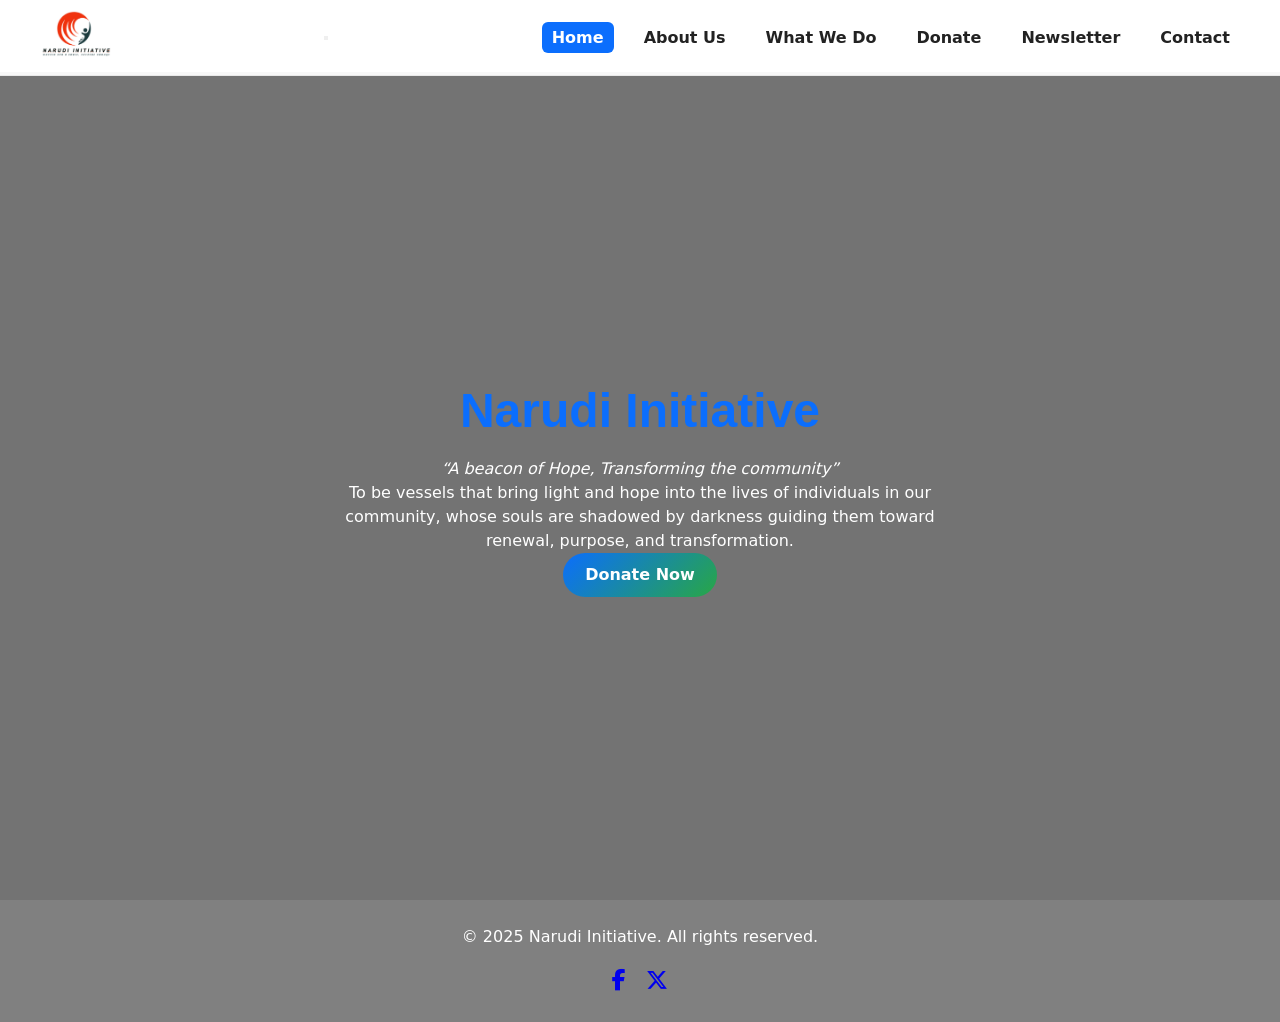
==== index.html @ b961fdfb "Add files via upload" ====
<!doctype html>
<html lang="en">
<head>
  <meta charset="utf-8" />
  <meta name="viewport" content="width=device-width, initial-scale=1" />
  <meta name="theme-color" content="#0b6efd">
  <title>Narudi Initiative</title>
  <link rel="stylesheet" href="https://cdnjs.cloudflare.com/ajax/libs/font-awesome/6.6.0/css/all.min.css">
  <link rel="stylesheet" href="css/style.css">
  <link rel="manifest" href="manifest.json">
</head>
<body>

  <!-- ===== Header / Navigation ===== -->
  <header class="site-header" role="banner">
    <div class="container header-inner">
      <a href="index.html" class="logo" aria-label="Narudi Initiative home">
        <img src="images/LOGO.jpg" alt="Narudi Initiative Logo" height="48">
      </a>

      <button id="navToggle" class="nav-toggle" aria-controls="primaryNav" aria-expanded="false" aria-label="Open menu">
        <span class="hamburger"></span>
      </button>

      <nav id="primaryNav" class="main-nav" role="navigation" aria-label="Primary">
        <ul>
          <li><a href="index.html" class="active">Home</a></li>
          <li><a href="about.html">About Us</a></li>
          <li><a href="programs.html">What We Do</a></li>
          <li><a href="donate.html">Donate</a></li>
          <li><a href="newsletter.html">Newsletter</a></li>
          <li><a href="contact.html">Contact</a></li>
        </ul>
      </nav>
    </div>
  </header>

  <!-- ===== Hero Section ===== -->
  <section class="hero" id="home">

  <video autoplay muted loop playsinline class="hero-video">
    <source src="videos/hero.mp4" type="video/mp4">
  </video>

  <div class="hero-overlay">
    <div class="hero-content container">
      <h1>Narudi Initiative</h1>
      <p class="motto">“A beacon of Hope, Transforming the community”</p>
      <p class="vision">
        To be vessels that bring light and hope into the lives of individuals in our community,
        whose souls are shadowed by darkness guiding them toward renewal, purpose, and transformation.
      </p>
      <a href="donate.html" class="btn primary">Donate Now</a>
    </div>
  </div>
</section>



    <!-- ===== Footer ===== -->
<footer class="site-footer">
  <div class="container">
    <p>&copy; 2025 Narudi Initiative. All rights reserved.</p>

    <div class="social-links">
      <a href="https://facebook.com" class="facebook" aria-label="Facebook" target="_blank"><i class="fab fa-facebook-f"></i></a>
      <a href="https://twitter.com" class="twitter" aria-label="X" target="_blank"><i class="fab fa-x-twitter"></i></a>
    </div>

  </div>
</footer>
<script>
if ("serviceWorker" in navigator) {
  navigator.serviceWorker.register("service-worker.js")
    .then(() => console.log("Service Worker Registered"));
}
</script>



  </body>
  </html>
---- css/style.css ----
/* =========================
   RESET + GLOBAL
========================= */

* {
  margin: 0;
  padding: 0;
  box-sizing: border-box;
}

html, body {
  height: 100%;
}

body {
  font-family: "Segoe UI", Roboto, system-ui, Arial, sans-serif;
  line-height: 1.5;
  color: #222;
  background: #fff;
}

h1, h2, h3 {
  font-family: "Poppins", Arial, sans-serif;
  font-weight: 600;
  color: #0b6efd;
}

a {
  text-decoration: none;
  transition: all 0.3s ease;
}

a:hover {
  color: #fd7e14;
}

/* =========================
   LAYOUT
========================= */

.container {
  max-width: 1200px;
  margin: auto;
  padding: 0 18px;
}

.page-content {
  max-width: 900px;
  margin: auto;
  padding: 120px 20px 60px;
  background: #f8f9fa;
  border-radius: 10px;
  box-shadow: 0 4px 12px rgba(0,0,0,0.05);
}

.page-content h1 {
  text-align: center;
  font-size: 2.2rem;
  margin-bottom: 20px;
}

.page-content h2 {
  margin: 25px 0 15px;
  font-size: 1.5rem;
  color: #333;
}

.page-content p {
  margin-bottom: 15px;
  font-size: 1.05rem;
  color: #444;
}

.page-content ul {
  margin: 10px 0 20px 20px;
}

/* =========================
   HEADER
========================= */

.site-header {
  position: fixed;
  top: 0;
  width: 100%;
  background: rgba(255,255,255,0.95);
  border-bottom: 1px solid rgba(0,0,0,0.06);
  z-index: 1000;
}

.header-inner {
  display: flex;
  justify-content: space-between;
  align-items: center;
  padding: 10px 0;
}

.logo img {
  height: 48px;
}

/* NAV */

.main-nav ul {
  list-style: none;
  display: flex;
  gap: 20px;
}

.main-nav a {
  color: #222;
  font-weight: 600;
  padding: 6px 10px;
  border-radius: 6px;
}

.main-nav a:hover,
.main-nav a.active {
  background: #0b6efd;
  color: #fff;
}

/* =========================
   HERO VIDEO
========================= */

.hero {
  height: calc(100vh - 72px);
  margin-top: 72px;
  position: relative;
  display: flex;
  align-items: center;
  justify-content: center;
  overflow: hidden;
}

.hero-video {
  position: absolute;
  width: 100%;
  height: 100%;
  object-fit: cover;
}

.hero-overlay {
  position: absolute;
  inset: 0;
  background: rgba(0,0,0,0.55);
  display: flex;
  align-items: center;
  justify-content: center;
  text-align: center;
}

.hero-content {
  color: white;
  max-width: 800px;
}

.hero h1 {
  font-size: clamp(2rem,4vw,3rem);
  margin-bottom: 10px;
}

.motto {
  font-style: italic;
  margin-bottom: 10px;
}

.vision {
  margin-bottom: 20px;
}

/* =========================
   BUTTONS
========================= */

.btn {
  display: inline-block;
  padding: 10px 22px;
  border-radius: 30px;
  font-weight: 600;
}

.btn.primary {
  background: linear-gradient(135deg,#0b6efd,#28a745);
  color: #fff;
}

.btn.primary:hover {
  background: linear-gradient(135deg,#084298,#1e7e34);
}

/* =========================
   PROGRAM / CARD SYSTEM
========================= */

.programs-grid,
.donate-options,
.team-grid {
  display: grid;
  gap: 25px;
  margin-top: 30px;
}

.programs-grid {
  grid-template-columns: repeat(auto-fit,minmax(250px,1fr));
}

.donate-options {
  grid-template-columns: repeat(auto-fit,minmax(280px,1fr));
}

.team-grid {
  grid-template-columns: repeat(auto-fit,minmax(240px,1fr));
}

/* CARD */

.program-card,
.team-member {
  background: #fff;
  border-radius: 12px;
  text-align: center;
  padding: 20px;
  box-shadow: 0 4px 12px rgba(0,0,0,0.08);
  transition: transform .3s ease, box-shadow .3s ease;
}

.program-card:hover,
.team-member:hover {
  transform: translateY(-6px);
  box-shadow: 0 8px 20px rgba(0,0,0,0.15);
}

.program-card img {
  width: 100%;
  height: 200px;
  object-fit: cover;
  border-radius: 10px;
}

.program-card h2 {
  margin: 15px 0 10px;
  font-size: 1.2rem;
}

.program-card p {
  font-size: .95rem;
  color: #444;
}

/* ICONS */

.program-icon {
  font-size: 2.2rem;
  margin-bottom: 10px;
}

/* Program Colors */

.program-icon.orphans {color:#ff9800;}
.program-icon.healthcare {color:#4caf50;}
.program-icon.needy {color:#2196f3;}
.program-icon.addiction {color:#f44336;}
.program-icon.civic {color:#6f42c1;}
.program-icon.finance {color:#fd7e14;}
.program-icon.climate {color:#20c997;}
.program-icon.mental {color:#ff6b6b;}

/* =========================
   TEAM
========================= */

.team-member img {
  width: 160px;
  height: 160px;
  border-radius: 50%;
  object-fit: cover;
  border: 4px solid #0b6efd;
  margin-bottom: 10px;
}

/* =========================
   FORMS
========================= */

form {
  display: flex;
  flex-direction: column;
  gap: 12px;
}

form label {
  font-weight: 600;
}

form input,
form textarea {
  padding: 10px;
  border-radius: 8px;
  border: 1px solid #ccc;
}

form input:focus,
form textarea:focus {
  border-color: #0b6efd;
  outline: none;
}

/* =========================
   MODAL
========================= */

.modal {
  display: none;
  position: fixed;
  inset: 0;
  background: rgba(0,0,0,0.5);
}

.modal-content {
  background: #fff;
  margin: 10% auto;
  padding: 20px;
  border-radius: 8px;
  max-width: 500px;
}

.close-btn {
  float: right;
  font-size: 28px;
  cursor: pointer;
}

/* =========================
   FOOTER
========================= */

.site-footer {
  background: gray;
  color: white;
  text-align: center;
  padding: 25px 15px;
}

/* =========================
   SOCIAL
========================= */

.social-links {
  display: flex;
  justify-content: center;
  gap: 20px;
  margin-top: 15px;
}

.social-links a {
  font-size: 22px;
  transition: transform .3s;
}

.social-links a:hover {
  transform: scale(1.2);
}

/* =========================
   RESPONSIVE
========================= */

@media (max-width:768px){

.main-nav ul{
  display:none;
  flex-direction:column;
  position:absolute;
  right:20px;
  top:72px;
  background:white;
  padding:15px;
  border-radius:8px;
  box-shadow:0 4px 12px rgba(0,0,0,0.1);
}

.main-nav.open ul{
  display:flex;
}

.hero{
  height:calc(100vh - 64px);
}

}

/* ABOUT PAGE SECTIONS */

.page-content section{
  margin-bottom:30px;
}

.page-content section h2{
  color:#0b6efd;
}
.extra-details {
  display: none;
}

.extra-details.open {
  display: block;
}
/* Modal styling */
.modal {
  display: none;
  position: fixed;
  z-index: 1000;
  left: 0;
  top: 0;
  width: 100%;
  height: 100%;
  overflow-y: auto;
  background-color: rgba(0,0,0,0.6);
  padding: 30px 0;
}

.modal-content {
  background: #fff;
  margin: auto;
  padding: 30px;
  border-radius: 8px;
  width: 90%;
  max-width: 500px;
  position: relative;
  box-shadow: 0 0 15px rgba(0,0,0,0.3);
}

.close-btn {
  position: absolute;
  top: 15px;
  right: 20px;
  font-size: 24px;
  cursor: pointer;
}

.copy-btn {
  margin-left: 10px;
  padding: 4px 8px;
  font-size: 0.9rem;
  cursor: pointer;
  border: none;
  border-radius: 4px;
  background-color: #0b6efd;
  color: #fff;
}

.copy-btn:hover {
  background-color: #0956c7;
}
/* ===== PAGE SPACING ===== */
.page-content {
  max-width: 1000px;
  margin: auto;
  padding: 40px 20px;
}

/* ===== HERO CONTENT SPACING ===== */
.hero {
  padding: 80px 20px;
  text-align: center;
}

.hero h1 {
  margin-bottom: 10px;
}

.hero p {
  max-width: 600px;
  margin: auto;
}

/* ===== SECTION SPACING ===== */
.section {
  margin: 60px 0;
}

.section h2 {
  margin-bottom: 15px;
}

.section p {
  max-width: 700px;
}

/* ===== STATS GRID ===== */
.stats {
  display: grid;
  grid-template-columns: repeat(auto-fit, minmax(220px, 1fr));
  gap: 20px;
  margin-top: 25px;
}

.stat-box {
  padding: 20px;
  border-radius: 10px;
  text-align: center;
  font-weight: 600;
  background: #f9f9f9;
  border: 1px solid #eee;
  transition: transform 0.2s ease;
}

.stat-box:hover {
  transform: translateY(-4px);
}

/* ===== LIST SPACING ===== */
.section ul {
  margin-top: 15px;
  padding-left: 20px;
}

.section ul li {
  margin-bottom: 10px;
}

/* ===== CTA SECTION ===== */
.cta {
  margin-top: 60px;
  padding: 40px 20px;
  text-align: center;
  border-radius: 10px;
}

.cta p {
  max-width: 600px;
  margin: 10px auto 20px;
}

/* ===== DONATE BUTTON ===== */
.donate-btn {
  display: inline-block;
  padding: 12px 25px;
  text-decoration: none;
  border-radius: 5px;
  font-weight: 600;
}

/* ===== BACK LINK ===== */
.back-link {
  display: inline-block;
  margin-top: 30px;
  text-decoration: none;
}
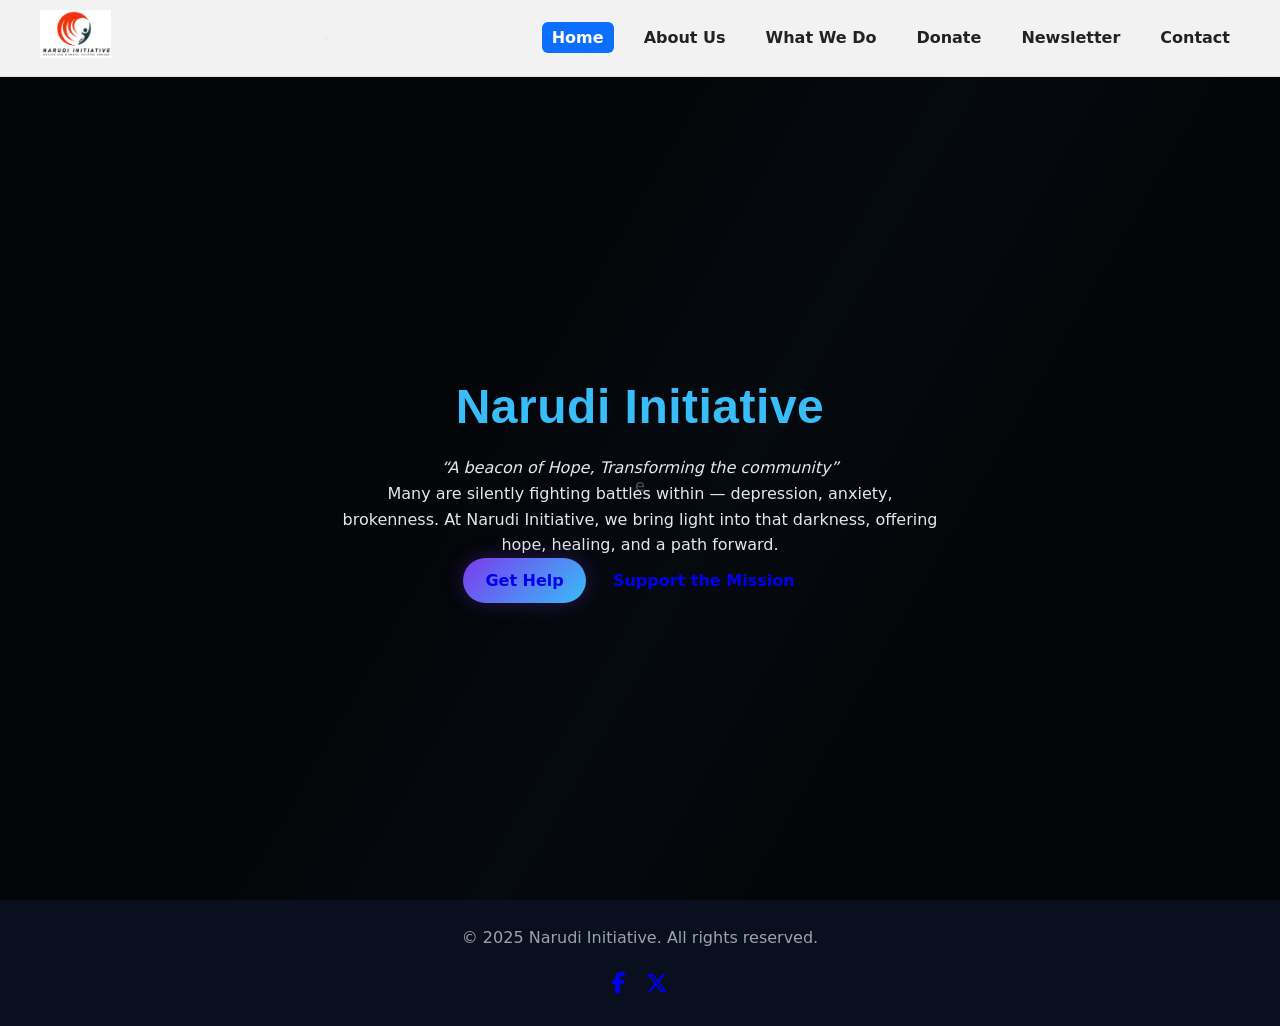
==== commit afe50b87: "Add files via upload" ====
--- a/index.html
+++ b/index.html
@@ -19,7 +19,9 @@
       </a>
 
       <button id="navToggle" class="nav-toggle" aria-controls="primaryNav" aria-expanded="false" aria-label="Open menu">
-        <span class="hamburger"></span>
+        <span class="hamburger-line"></span>
+        <span class="hamburger-line"></span>
+        <span class="hamburger-line"></span>
       </button>
 
       <nav id="primaryNav" class="main-nav" role="navigation" aria-label="Primary">
@@ -37,7 +39,7 @@
 
   <!-- ===== Hero Section ===== -->
   <section class="hero" id="home">
-
+e
   <video autoplay muted loop playsinline class="hero-video">
     <source src="videos/hero.mp4" type="video/mp4">
   </video>
@@ -47,10 +49,12 @@
       <h1>Narudi Initiative</h1>
       <p class="motto">“A beacon of Hope, Transforming the community”</p>
       <p class="vision">
-        To be vessels that bring light and hope into the lives of individuals in our community,
-        whose souls are shadowed by darkness guiding them toward renewal, purpose, and transformation.
+        Many are silently fighting battles within — depression, anxiety, brokenness.
+        At Narudi Initiative, we bring light into that darkness, offering hope,
+        healing, and a path forward.
       </p>
-      <a href="donate.html" class="btn primary">Donate Now</a>
+      <a href="programs.html" class="btn primary">Get Help</a>
+      <a href="donate.html" class="btn secondary">Support the Mission</a>
     </div>
   </div>
 </section>
@@ -62,18 +66,29 @@
   <div class="container">
     <p>&copy; 2025 Narudi Initiative. All rights reserved.</p>
 
-    <div class="social-links">
-      <a href="https://facebook.com" class="facebook" aria-label="Facebook" target="_blank"><i class="fab fa-facebook-f"></i></a>
-      <a href="https://twitter.com" class="twitter" aria-label="X" target="_blank"><i class="fab fa-x-twitter"></i></a>
-    </div>
+   <div class="social-links">
+  <!-- Facebook Page -->
+  <a href="https://www.facebook.com/NarudiInitiative" class="facebook" aria-label="Facebook Page" target="_blank">
+    <i class="fab fa-facebook-f"></i>
+  </a>
+
+  <!-- X / Twitter Handle -->
+  <a href="https://x.com/Narudiinit3581" class="twitter" aria-label="X / Twitter" target="_blank">
+    <i class="fab fa-x-twitter"></i>
+  </a>
+</div>
 
   </div>
 </footer>
 <script>
-if ("serviceWorker" in navigator) {
-  navigator.serviceWorker.register("service-worker.js")
-    .then(() => console.log("Service Worker Registered"));
-}
+const navToggle = document.getElementById('navToggle');
+const primaryNav = document.getElementById('primaryNav');
+
+navToggle.addEventListener('click', () => {
+  const isExpanded = navToggle.getAttribute('aria-expanded') === 'true';
+  navToggle.setAttribute('aria-expanded', !isExpanded);
+  primaryNav.classList.toggle('show');
+});
 </script>
 
 
--- a/css/style.css
+++ b/css/style.css
@@ -1,6 +1,11 @@
-/* =========================
-   RESET + GLOBAL
-========================= */
+:root {
+  --dark: #0b0f1a;
+  --soft-dark: #111827;
+  --accent: #7c3aed; /* emotional purple */
+  --light-accent: #38bdf8; /* hope/light */
+  --text: #e5e7eb;
+  --muted: #9ca3af;
+}
 
 * {
   margin: 0;
@@ -14,15 +19,16 @@
 
 body {
   font-family: "Segoe UI", Roboto, system-ui, Arial, sans-serif;
-  line-height: 1.5;
-  color: #222;
-  background: #fff;
+  line-height: 1.6;
+  color: var(--text);
+  background: var(--dark);
 }
 
 h1, h2, h3 {
   font-family: "Poppins", Arial, sans-serif;
   font-weight: 600;
-  color: #0b6efd;
+  color: var(--light-accent);
+  letter-spacing: 0.5px;
 }
 
 a {
@@ -136,29 +142,44 @@
 
 .hero-video {
   position: absolute;
+  inset: 0;
   width: 100%;
   height: 100%;
   object-fit: cover;
+  z-index: 0;
 }
 
 .hero-overlay {
   position: absolute;
   inset: 0;
-  background: rgba(0,0,0,0.55);
+  z-index: 1;
+  background: rgba(0,0,0,0.65); /* increase darkness */
   display: flex;
   align-items: center;
   justify-content: center;
-  text-align: center;
 }
 
 .hero-content {
-  color: white;
-  max-width: 800px;
+  position: relative;
+  z-index: 2;
 }
 
 .hero h1 {
   font-size: clamp(2rem,4vw,3rem);
   margin-bottom: 10px;
+}
+
+.hero::after {
+  content: "";
+  position: absolute;
+  inset: 0;
+  background: linear-gradient(
+    120deg,
+    transparent 40%,
+    rgba(56,189,248,0.08),
+    transparent 70%
+  );
+  pointer-events: none;
 }
 
 .motto {
@@ -182,12 +203,13 @@
 }
 
 .btn.primary {
-  background: linear-gradient(135deg,#0b6efd,#28a745);
-  color: #fff;
+  background: linear-gradient(135deg, var(--accent), var(--light-accent));
+  box-shadow: 0 0 20px rgba(124,58,237,0.3);
 }
 
 .btn.primary:hover {
-  background: linear-gradient(135deg,#084298,#1e7e34);
+  transform: translateY(-2px);
+  box-shadow: 0 0 30px rgba(56,189,248,0.4);
 }
 
 /* =========================
@@ -218,8 +240,9 @@
 
 .program-card,
 .team-member {
-  background: #fff;
-  border-radius: 12px;
+  background: var(--soft-dark);
+  color: var(--text);
+  border: 1px solid rgba(255,255,255,0.05);
   text-align: center;
   padding: 20px;
   box-shadow: 0 4px 12px rgba(0,0,0,0.08);
@@ -337,8 +360,8 @@
 ========================= */
 
 .site-footer {
-  background: gray;
-  color: white;
+  background: #0a0f1f;
+  color: var(--muted);
   text-align: center;
   padding: 25px 15px;
 }
@@ -363,32 +386,93 @@
   transform: scale(1.2);
 }
 
-/* =========================
-   RESPONSIVE
-========================= */
-
-@media (max-width:768px){
-
-.main-nav ul{
-  display:none;
-  flex-direction:column;
-  position:absolute;
-  right:20px;
-  top:72px;
-  background:white;
-  padding:15px;
-  border-radius:8px;
-  box-shadow:0 4px 12px rgba(0,0,0,0.1);
-}
-
-.main-nav.open ul{
-  display:flex;
-}
-
-.hero{
-  height:calc(100vh - 64px);
-}
-
+
+/* Mobile Navigation */
+@media (max-width: 768px) {
+  .main-nav {
+    display: none; /* hide nav initially */
+    position: absolute;
+    top: 100%;
+    left: 0;
+    width: 100%;
+    background-color: #0b6efd; /* match theme */
+    flex-direction: column;
+  }
+
+  .main-nav ul {
+    flex-direction: column;
+    padding: 0;
+    margin: 0;
+  }
+
+  .main-nav li {
+    text-align: center;
+    padding: 15px 0;
+  }
+
+  
+.nav-toggle {
+  display: none; /* hide by default, show only on mobile */
+  flex-direction: column;
+  justify-content: space-around;
+  width: 30px;
+  height: 25px;
+  background: transparent;
+  border: none;
+  cursor: pointer;
+  z-index: 1001; /* above hero video */
+}
+
+.hamburger-line {
+  width: 100%;
+  height: 3px;
+  background-color: var(--light-accent); 
+  border-radius: 2px;
+  display: block;
+}
+ 
+/* Show hamburger on mobile */
+@media (max-width: 768px) {
+  .nav-toggle {
+    display: flex;
+  }
+
+  .main-nav {
+    display: none; /* hide menu initially */
+    position: absolute;
+    top: 100%;
+    left: 0;
+    width: 100%;
+    background-color: #0b6efd;
+    flex-direction: column;
+  }
+
+  .main-nav.show {
+    display: flex;
+  }
+
+  .main-nav ul {
+    flex-direction: column;
+    padding: 0;
+    margin: 0;
+  }
+
+  .main-nav li {
+    text-align: center;
+    padding: 15px 0;
+  }
+}
+
+  .hamburger-line {
+    width: 100%;
+    height: 3px;
+    background-color: #fff;
+    border-radius: 2px;
+  }
+
+  .main-nav.show {
+    display: flex; /* show nav when toggled */
+  }
 }
 
 /* ABOUT PAGE SECTIONS */
@@ -498,17 +582,25 @@
 }
 
 .stat-box {
+  background: #111827;
+  color: #e5e7eb;
   padding: 20px;
-  border-radius: 10px;
+  border-radius: 12px;
   text-align: center;
+
+  border: 1px solid rgba(255,255,255,0.06);
+
   font-weight: 600;
-  background: #f9f9f9;
-  border: 1px solid #eee;
-  transition: transform 0.2s ease;
+  line-height: 1.5;
+
+  box-shadow: 0 0 15px rgba(0,0,0,0.2);
+
+  transition: transform 0.3s ease, box-shadow 0.3s ease;
 }
 
 .stat-box:hover {
-  transform: translateY(-4px);
+  transform: translateY(-5px);
+  box-shadow: 0 0 25px rgba(56,189,248,0.15);
 }
 
 /* ===== LIST SPACING ===== */
@@ -548,4 +640,66 @@
   display: inline-block;
   margin-top: 30px;
   text-decoration: none;
-}+}
+.back-home {
+  display: inline-block;
+  margin: 20px 0;
+  padding: 8px 12px;
+  background-color: #0b6efd;
+  color: #fff;
+  text-decoration: none;
+  border-radius: 5px;
+  font-weight: bold;
+}
+
+.back-home:hover {
+  background-color: #074bb5;
+}
+
+
+.objectives {
+  background: #111827;
+  padding: 25px;
+  border-radius: 10px;
+  border: 1px solid rgba(255,255,255,0.05);
+}
+
+.objectives h2 {
+  color: var(--light-accent);
+}
+
+.objectives ul li {
+  color: #e5e7eb;
+  margin-bottom: 10px;
+  line-height: 1.6;
+}
+
+.activity-box {
+  background: #111827;
+  padding: 22px;
+  border-radius: 12px;
+
+  border: 1px solid rgba(255,255,255,0.06);
+
+  margin-top: 15px;
+
+  box-shadow: 0 0 15px rgba(0,0,0,0.2);
+
+  transition: transform 0.3s ease, box-shadow 0.3s ease;
+}
+
+.activity-box ul {
+  padding-left: 18px;
+}
+
+.activity-box li {
+  color: #e5e7eb;
+  margin-bottom: 10px;
+  line-height: 1.6;
+}
+
+.activity-box:hover {
+  transform: translateY(-5px);
+  box-shadow: 0 0 25px rgba(56,189,248,0.12);
+}
+
